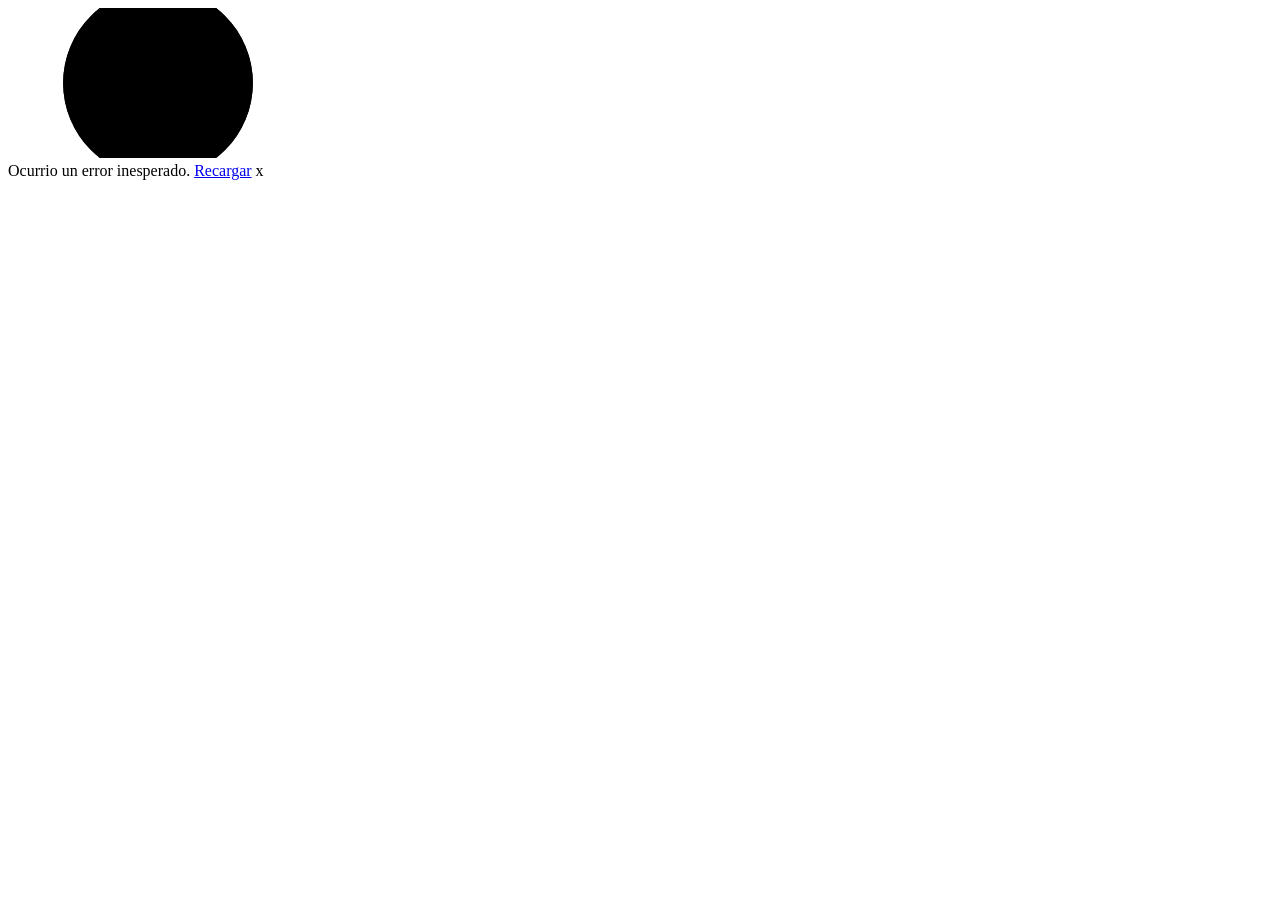
==== src/TourGuideMarketplace.Admin/wwwroot/index.html @ 9f00e28d "feat: new admin website" ====
<!DOCTYPE html>
<html lang="es">

<head>
    <meta charset="utf-8" />
    <meta name="viewport" content="width=device-width, initial-scale=1.0" />
    <title>Trust Admin | Tour Guide Marketplace</title>
    <base href="/" />
    <link rel="preload" id="webassembly" />
    <link href="_content/MudBlazor/MudBlazor.min.css" rel="stylesheet" />
    <link rel="stylesheet" href="css/app.css" />
    <link rel="icon" type="image/png" href="favicon.png" />
    <link href="TourGuideMarketplace.Admin.styles.css" rel="stylesheet" />
    <script type="importmap"></script>
</head>

<body>
    <div id="app">
        <svg class="loading-progress">
            <circle r="40%" cx="50%" cy="50%" />
            <circle r="40%" cx="50%" cy="50%" />
        </svg>
        <div class="loading-progress-text"></div>
    </div>

    <div id="blazor-error-ui">
        Ocurrio un error inesperado.
        <a href="." class="reload">Recargar</a>
        <span class="dismiss">x</span>
    </div>
    <script src="_content/MudBlazor/MudBlazor.min.js"></script>
    <script src="_framework/blazor.webassembly#[.{fingerprint}].js"></script>
</body>

</html>
---- src/TourGuideMarketplace.Admin/wwwroot/css/app.css ----
html,
body {
    background: #f5f7fa;
    color: #17202a;
    font-family: Inter, "Segoe UI", Roboto, Arial, sans-serif;
    min-height: 100%;
}

h1:focus {
    outline: none;
}

a {
    color: #28536b;
}

.admin-shell {
    background: #f5f7fa;
}

.admin-topbar {
    border-bottom: 1px solid #e2e8f0;
}

.admin-drawer {
    border-right: 1px solid #e2e8f0;
}

.brand-title {
    font-weight: 700;
}

.drawer-brand {
    align-items: center;
    display: flex;
    gap: 12px;
    min-height: 72px;
    padding: 18px 20px;
}

.nav-menu {
    padding: 4px 12px 20px;
}

.main-content {
    min-height: 100vh;
}

.content-container {
    padding-bottom: 40px;
    padding-top: 32px;
}

.page-heading {
    align-items: center;
    display: flex;
    gap: 16px;
    justify-content: space-between;
}

.metric-card,
.filter-panel,
.table-panel,
.work-panel,
.detail-hero,
.state-panel,
.auth-card {
    background: #ffffff;
    border: 1px solid #e2e8f0;
    border-radius: 8px;
}

.metric-card {
    display: flex;
    flex-direction: column;
    gap: 8px;
    min-height: 132px;
    padding: 22px;
}

.filter-panel,
.table-panel,
.work-panel,
.detail-hero {
    padding: 24px;
}

.filter-actions {
    align-items: end;
    display: flex;
}

.table-panel {
    overflow-x: auto;
}

.identity-cell {
    align-items: center;
    display: flex;
    gap: 14px;
}

.indicator-row {
    align-items: center;
    display: flex;
    flex-wrap: wrap;
    gap: 6px;
}

.pager-row {
    align-items: center;
    display: flex;
    justify-content: space-between;
    padding-top: 16px;
}

.detail-hero {
    align-items: center;
    display: flex;
    gap: 16px;
    justify-content: space-between;
}

.panel-heading {
    align-items: flex-start;
    display: flex;
    gap: 16px;
    justify-content: space-between;
    margin-bottom: 18px;
}

.requirement-row,
.case-row,
.quick-status-item {
    align-items: flex-start;
    display: flex;
    gap: 12px;
}

.case-row {
    border: 1px solid #e2e8f0;
    border-radius: 8px;
    justify-content: space-between;
    padding: 14px;
}

.quick-status-grid {
    display: grid;
    gap: 12px;
    grid-template-columns: repeat(2, minmax(0, 1fr));
    margin-top: 16px;
}

.decision-actions {
    margin-top: 12px;
}

.action-row {
    flex-wrap: wrap;
}

.mono {
    font-family: "Cascadia Mono", Consolas, monospace;
}

.state-panel {
    align-items: center;
    display: flex;
    flex-direction: column;
    gap: 12px;
    justify-content: center;
    min-height: 280px;
    padding: 32px;
    text-align: center;
}

.app-loading {
    align-items: center;
    display: flex;
    justify-content: center;
    min-height: 220px;
}

.auth-shell {
    display: grid;
    grid-template-columns: minmax(320px, 0.9fr) minmax(360px, 1.1fr);
    min-height: 100vh;
}

.auth-brand-panel {
    background: #1f3543;
    color: #ffffff;
    display: flex;
    flex-direction: column;
    gap: 18px;
    justify-content: center;
    padding: 56px;
}

.auth-brand-panel .mud-typography-body1 {
    color: #d7e1e7;
    max-width: 480px;
}

.auth-brand-mark {
    align-items: center;
    background: #c27d38;
    border-radius: 8px;
    color: #17202a;
    display: flex;
    height: 48px;
    justify-content: center;
    width: 48px;
}

.auth-content {
    align-items: center;
    display: flex;
    justify-content: center;
    padding: 32px;
}

.auth-card {
    display: flex;
    flex-direction: column;
    gap: 18px;
    max-width: 460px;
    padding: 30px;
    width: 100%;
}

#blazor-error-ui {
    background: #fff4cf;
    border-top: 1px solid #c27d38;
    bottom: 0;
    box-sizing: border-box;
    color: #17202a;
    display: none;
    left: 0;
    padding: 12px 48px 12px 20px;
    position: fixed;
    width: 100%;
    z-index: 1000;
}

#blazor-error-ui .dismiss {
    cursor: pointer;
    position: absolute;
    right: 16px;
    top: 10px;
}

.loading-progress {
    display: block;
    height: 96px;
    inset: 22vh 0 auto 0;
    margin: 0 auto;
    position: absolute;
    width: 96px;
}

.loading-progress circle {
    fill: none;
    stroke: #dbe4ee;
    stroke-width: 0.6rem;
    transform: rotate(-90deg);
    transform-origin: 50% 50%;
}

.loading-progress circle:last-child {
    stroke: #28536b;
    stroke-dasharray: calc(3.141 * var(--blazor-load-percentage, 0%) * 0.8), 500%;
    transition: stroke-dasharray 0.05s ease-in-out;
}

.loading-progress-text {
    font-weight: 700;
    inset: calc(22vh + 38px) 0 auto 0;
    position: absolute;
    text-align: center;
}

.loading-progress-text::after {
    content: var(--blazor-load-percentage-text, "Cargando");
}

@media (max-width: 900px) {
    .auth-shell {
        grid-template-columns: 1fr;
    }

    .auth-brand-panel {
        padding: 32px;
    }

    .page-heading,
    .detail-hero,
    .panel-heading,
    .pager-row {
        align-items: stretch;
        flex-direction: column;
    }

    .quick-status-grid {
        grid-template-columns: 1fr;
    }

    .user-name {
        display: none;
    }
}
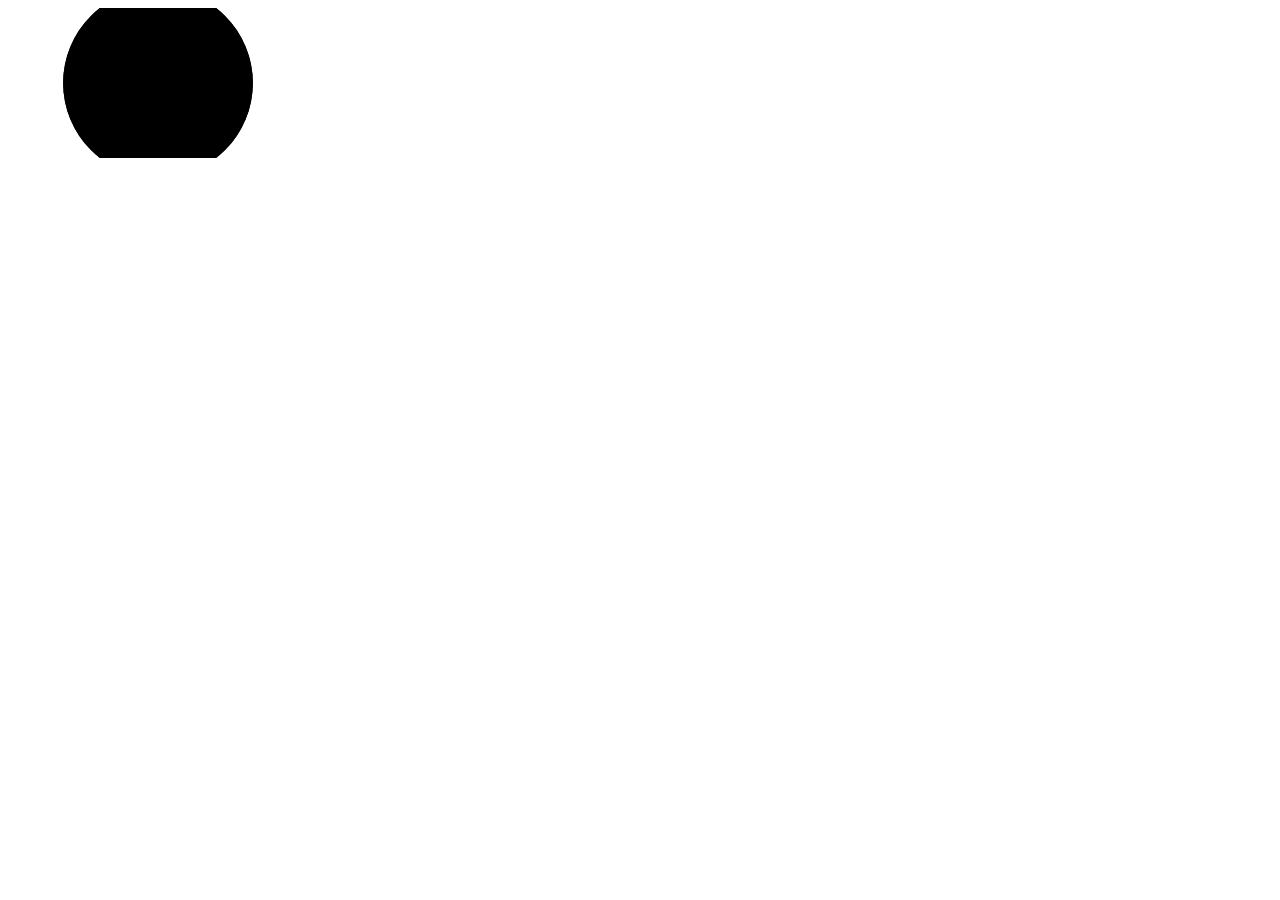
==== commit 232ef419: "feat: add frontend localization" ====
--- a/src/TourGuideMarketplace.Admin/wwwroot/index.html
+++ b/src/TourGuideMarketplace.Admin/wwwroot/index.html
@@ -23,11 +23,6 @@
         <div class="loading-progress-text"></div>
     </div>
 
-    <div id="blazor-error-ui">
-        Ocurrio un error inesperado.
-        <a href="." class="reload">Recargar</a>
-        <span class="dismiss">x</span>
-    </div>
     <script src="_content/MudBlazor/MudBlazor.min.js"></script>
     <script src="_framework/blazor.webassembly#[.{fingerprint}].js"></script>
 </body>
